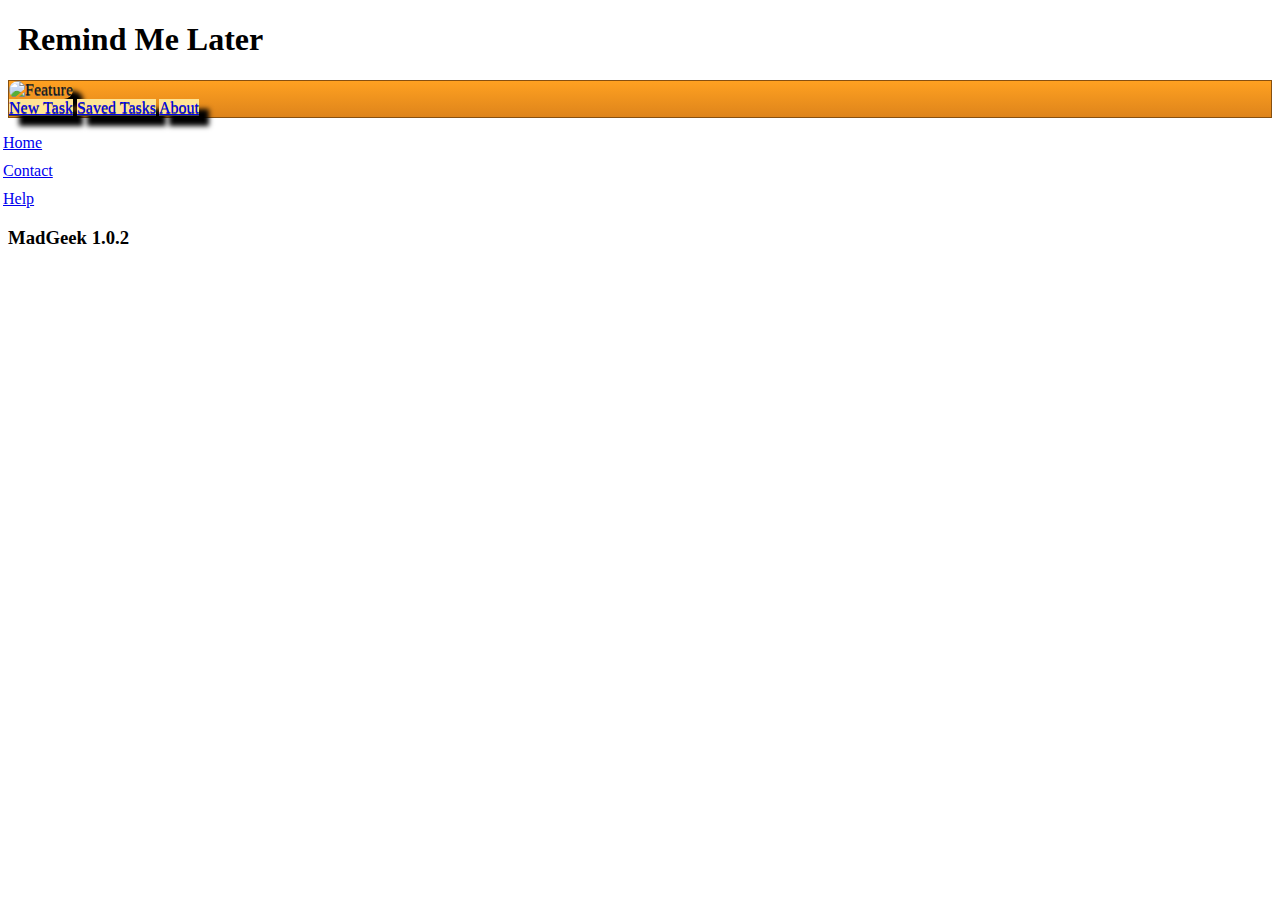
==== A/index.html @ e6d42c92 "All files added and completed" ====
<!doctype html>  
<html lang="en">
<head>

	<meta charset="utf-8">
	
	<title>Mobile Site Template</title>
	
	<!--  Mobile viewport optimized: j.mp/bplateviewport -->
	<meta name="HandheldFriendly" content="True">
	<meta name="MobileOptimized" content="320"/>
	<meta name="viewport" content="width=device-width, initial-scale=1.0">
	
	<!-- Mobile IE needs ClearType for smoothing fonts -->
	<meta http-equiv="cleartype" content="on">
	
	<!-- StyleSheets under here -->
	<link rel="stylesheet" href="http://code.jquery.com/mobile/1.1.0/jquery.mobile-1.1.0.min.css" />
	<link rel="stylesheet" href="css/style.css" />

	
	
	
	<!-- JavaScript is normally at the end of the body, except for Modernizr which enables HTML5 elements & feature detects -->
	<script src="js/libs/modernizr.custom.min.js"></script>
	
</head>

<body>

	<div data-role="page" id="mainTitle">
    
    <div data-role="header" data-position="fixed" id="head">
    <h1 style="text-align:left; margin-left:10px;">Remind Me Later</h1>
    </div>
    
<div data-role="content" id="mainView">


<img src="http://i24.photobucket.com/albums/c39/youngbutcute07/feature-1.png" alt="Feature" width= "285px" id="feature"/>

<div data-role="controlgroup" data-mini="true" id="theMenu">
<!--Main Buttons-->
		<a href="additem.html" data-role="button" id="mainButton" data-icon="plus" data-iconpos="right" data-theme="d">New Task</a>
		<a href= "#" id="displayData2" data-icon="grid" data-iconpos="right" data-role="button">Saved Tasks</a>
		<a href= "about.html" data-role="button" id="mainButton" data-iconpos="right" data-icon="info">About</a>
</div>
	
	</div>

	<div id="seeHere"></div>
		
<div data-role="footer" data-position="fixed" id="foot">
	<div data-role="navbar">
	<ul>
		<li><a href="#home" class="ui-btn-active">Home</a></li>
		<li><a href="contact.html">Contact</a></li>
		<li><a href="help.html">Help</a></li>
	</ul>
	</div><!-- /navbar -->
<h3>MadGeek 1.0.2</h3>
</div>
</div>

	<!-- JavaScript under here -->
	<script type="text/javascript" src="js/getIt.js"></script>
	<script type="text/javascript" src="js/json.js"></script>
	<script src="http://code.jquery.com/jquery-1.6.4.min.js"></script>
	<script src="http://code.jquery.com/mobile/1.1.0/jquery.mobile-1.1.0.min.js"></script>
	<script src="js/main.js"></script>

</body>
</html>
---- A/css/style.css ----
/*
* jQuery Mobile Framework 1.1.1 1981b3f5ec22675ae47df8f0bdf9622e7780e90e
* http://jquerymobile.com
*
* Copyright 2012 jQuery Foundation and other contributors
* Dual licensed under the MIT or GPL Version 2 licenses.
* http://jquery.org/license
*
*/
/* Swatches */

/* A
-----------------------------------------------------------------------------------------------------------*/

.ui-bar-a {
	border: 1px solid #cc9900 /*{a-bar-border}*/;
	background: #cc9900 /*{a-bar-background-color}*/;
	color: #ffffff /*{a-bar-color}*/;
	font-weight: bold;
	text-shadow: 0 /*{a-bar-shadow-x}*/ 1px /*{a-bar-shadow-y}*/ 1px /*{a-bar-shadow-radius}*/ #444444 /*{a-bar-shadow-color}*/;
	background-image: -webkit-gradient(linear, left top, left bottom, from( #e0a800 /*{a-bar-background-start}*/), to( #b78900 /*{a-bar-background-end}*/)); /* Saf4+, Chrome */
	background-image: -webkit-linear-gradient( #e0a800 /*{a-bar-background-start}*/, #b78900 /*{a-bar-background-end}*/); /* Chrome 10+, Saf5.1+ */
	background-image:    -moz-linear-gradient( #e0a800 /*{a-bar-background-start}*/, #b78900 /*{a-bar-background-end}*/); /* FF3.6 */
	background-image:     -ms-linear-gradient( #e0a800 /*{a-bar-background-start}*/, #b78900 /*{a-bar-background-end}*/); /* IE10 */
	background-image:      -o-linear-gradient( #e0a800 /*{a-bar-background-start}*/, #b78900 /*{a-bar-background-end}*/); /* Opera 11.10+ */
	background-image:         linear-gradient( #e0a800 /*{a-bar-background-start}*/, #b78900 /*{a-bar-background-end}*/);
}

#mainView {
	border: 1px solid #875010 /*{a-body-border}*/;
	color: #1a1a1a /*{a-body-color}*/;
	text-shadow: 0 /*{a-body-shadow-x}*/ 1px /*{a-body-shadow-y}*/ 0 /*{a-body-shadow-radius}*/ #444444 /*{a-body-shadow-color}*/;
	background: #f7931e /*{a-body-background-color}*/;
	background-image: -webkit-gradient(linear, left top, left bottom, from( #FFa121 /*{a-body-background-start}*/), to( #de841b /*{a-body-background-end}*/)); /* Saf4+, Chrome */
	background-image: -webkit-linear-gradient( #FFa121 /*{a-body-background-start}*/, #de841b /*{a-body-background-end}*/); /* Chrome 10+, Saf5.1+ */
	background-image:    -moz-linear-gradient( #FFa121 /*{a-body-background-start}*/, #de841b /*{a-body-background-end}*/); /* FF3.6 */
	background-image:     -ms-linear-gradient( #FFa121 /*{a-body-background-start}*/, #de841b /*{a-body-background-end}*/); /* IE10 */
	background-image:      -o-linear-gradient( #FFa121 /*{a-body-background-start}*/, #de841b /*{a-body-background-end}*/); /* Opera 11.10+ */
	background-image:         linear-gradient( #FFa121 /*{a-body-background-start}*/, #de841b /*{a-body-background-end}*/);
}

.ui-overlay-a {
	background-image: none;
	border-width: 0;
}

.ui-btn-up-a {
	border: 1px solid #ffe494 /*{a-bup-border}*/;
	background: #ffe494 /*{a-bup-background-color}*/;
	font-weight: bold;
	color: #000000 /*{a-bup-color}*/;
	text-shadow: 0 /*{a-bup-shadow-x}*/ 1px /*{a-bup-shadow-y}*/ 0 /*{a-bup-shadow-radius}*/ #eeeeee /*{a-bup-shadow-color}*/;
	background-image: -webkit-gradient(linear, left top, left bottom, from( #FFfaa2 /*{a-bup-background-start}*/), to( #e5cd85 /*{a-bup-background-end}*/)); /* Saf4+, Chrome */
	background-image: -webkit-linear-gradient( #FFfaa2 /*{a-bup-background-start}*/, #e5cd85 /*{a-bup-background-end}*/); /* Chrome 10+, Saf5.1+ */
	background-image:    -moz-linear-gradient( #FFfaa2 /*{a-bup-background-start}*/, #e5cd85 /*{a-bup-background-end}*/); /* FF3.6 */
	background-image:     -ms-linear-gradient( #FFfaa2 /*{a-bup-background-start}*/, #e5cd85 /*{a-bup-background-end}*/); /* IE10 */
	background-image:      -o-linear-gradient( #FFfaa2 /*{a-bup-background-start}*/, #e5cd85 /*{a-bup-background-end}*/); /* Opera 11.10+ */
	background-image:         linear-gradient( #FFfaa2 /*{a-bup-background-start}*/, #e5cd85 /*{a-bup-background-end}*/);
}

#mainButton{
background: #ffe494;
box-shadow: 10px 10px 5px #000000;
}

#displayData2{
background: #ffe494;
box-shadow: 10px 10px 5px #000000;
}

#txt{
border-radius:25px;
border:2px solid;
border-color:#ffe494;
background: #ffe494;
box-shadow: 10px 10px 5px #000000;
}

#subHead{border-radius:25px;
border:1px solid;
border-color:#ffe494;
background: #ffe494;
box-shadow: 10px 10px 5px #000000;
margin-bottom:25px;}


#trueTxt{
margin-left: 10px;
}
li{
	display:block;
	margin-bottom: 10px;
	margin-left: -45px;	
	}

/*Display Task list*/
#listing{
	font-family:Tahoma, Geneva, sans-serif;
	margin-left: -30px;
	}	
	#seeHere{background:#ffe494;}
/*Display Task list images*/
img{
	margin-top: 10px;
		}

#feature{
	margin-top: -5px;
	margin-bottom: -1px;
	border-radius:25px;
	box-shadow: 10px 10px 5px #000000;
	}
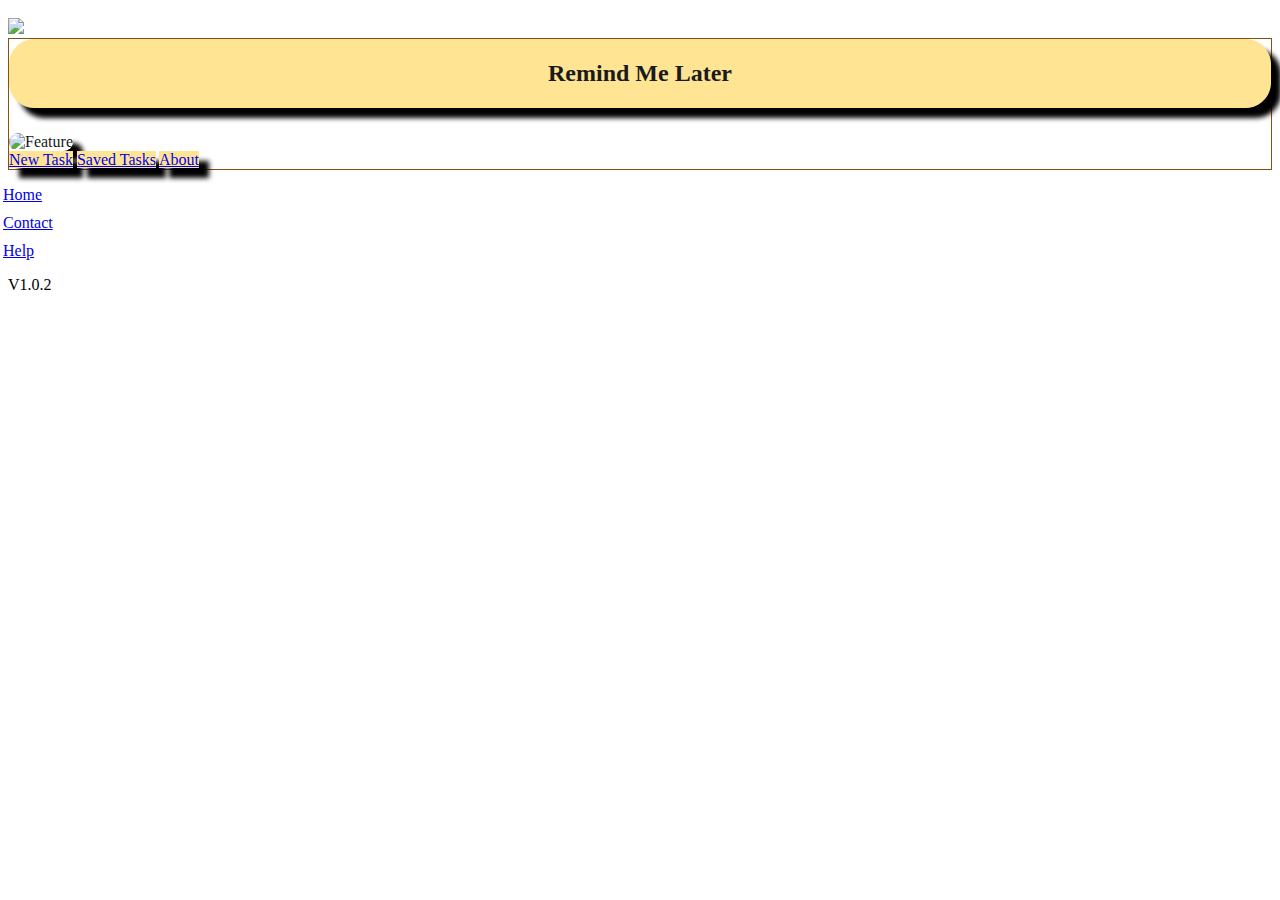
==== commit 1a19a3b2: "Updates made" ====
--- a/A/index.html
+++ b/A/index.html
@@ -31,11 +31,14 @@
 	<div data-role="page" id="mainTitle">
     
     <div data-role="header" data-position="fixed" id="head">
-    <h1 style="text-align:left; margin-left:10px;">Remind Me Later</h1>
+    <img src="http://i24.photobucket.com/albums/c39/youngbutcute07/Untitled-1-2.png" height="30px"/>
     </div>
-    
+        
 <div data-role="content" id="mainView">
 
+<div id="subHead">
+    <center><h2>Remind Me Later</h2></center>
+</div>
 
 <img src="http://i24.photobucket.com/albums/c39/youngbutcute07/feature-1.png" alt="Feature" width= "285px" id="feature"/>
 
@@ -58,7 +61,7 @@
 		<li><a href="help.html">Help</a></li>
 	</ul>
 	</div><!-- /navbar -->
-<h3>MadGeek 1.0.2</h3>
+	V1.0.2
 </div>
 </div>
 
--- a/A/css/style.css
+++ b/A/css/style.css
@@ -29,14 +29,8 @@
 #mainView {
 	border: 1px solid #875010 /*{a-body-border}*/;
 	color: #1a1a1a /*{a-body-color}*/;
-	text-shadow: 0 /*{a-body-shadow-x}*/ 1px /*{a-body-shadow-y}*/ 0 /*{a-body-shadow-radius}*/ #444444 /*{a-body-shadow-color}*/;
-	background: #f7931e /*{a-body-background-color}*/;
-	background-image: -webkit-gradient(linear, left top, left bottom, from( #FFa121 /*{a-body-background-start}*/), to( #de841b /*{a-body-background-end}*/)); /* Saf4+, Chrome */
-	background-image: -webkit-linear-gradient( #FFa121 /*{a-body-background-start}*/, #de841b /*{a-body-background-end}*/); /* Chrome 10+, Saf5.1+ */
-	background-image:    -moz-linear-gradient( #FFa121 /*{a-body-background-start}*/, #de841b /*{a-body-background-end}*/); /* FF3.6 */
-	background-image:     -ms-linear-gradient( #FFa121 /*{a-body-background-start}*/, #de841b /*{a-body-background-end}*/); /* IE10 */
-	background-image:      -o-linear-gradient( #FFa121 /*{a-body-background-start}*/, #de841b /*{a-body-background-end}*/); /* Opera 11.10+ */
-	background-image:         linear-gradient( #FFa121 /*{a-body-background-start}*/, #de841b /*{a-body-background-end}*/);
+	background:url(http://i24.photobucket.com/albums/c39/youngbutcute07/images-1.jpg) /*{a-body-background-color}*/;
+	background-size:100% 100%;
 }
 
 .ui-overlay-a {
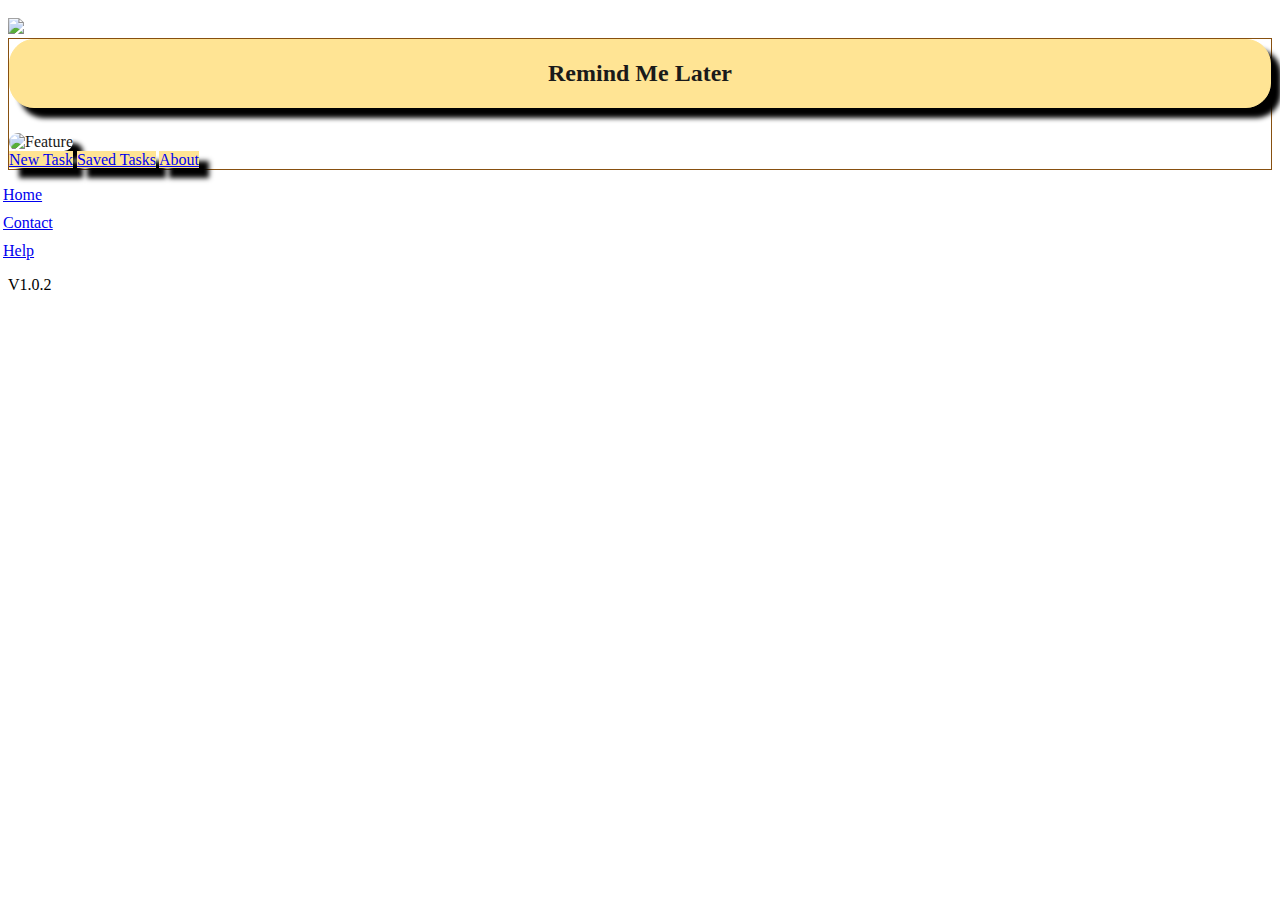
==== commit 55cee781: "updated" ====
--- a/A/index.html
+++ b/A/index.html
@@ -44,9 +44,9 @@
 
 <div data-role="controlgroup" data-mini="true" id="theMenu">
 <!--Main Buttons-->
-		<a href="additem.html" data-role="button" id="mainButton" data-icon="plus" data-iconpos="right" data-theme="d">New Task</a>
-		<a href= "#" id="displayData2" data-icon="grid" data-iconpos="right" data-role="button">Saved Tasks</a>
-		<a href= "about.html" data-role="button" id="mainButton" data-iconpos="right" data-icon="info">About</a>
+		<a href="additem.html" data-role="button" id="mainButton" data-icon="plus" data-iconpos="right" data-ajax="false">New Task</a>
+		<a href= "#" id="displayData2" data-icon="grid" data-iconpos="right" data-role="button" data-ajax="false">Saved Tasks</a>
+		<a href= "about.html" data-role="button" id="mainButton" data-iconpos="right" data-icon="info" data-ajax="false">About</a>
 </div>
 	
 	</div>
@@ -70,7 +70,6 @@
 	<script type="text/javascript" src="js/json.js"></script>
 	<script src="http://code.jquery.com/jquery-1.6.4.min.js"></script>
 	<script src="http://code.jquery.com/mobile/1.1.0/jquery.mobile-1.1.0.min.js"></script>
-	<script src="js/main.js"></script>
 
 </body>
 </html>--- a/A/css/style.css
+++ b/A/css/style.css
@@ -57,6 +57,11 @@
 box-shadow: 10px 10px 5px #000000;
 }
 
+#addNow{
+background: #ffe494;
+box-shadow: 10px 10px 5px #000000;
+}
+
 #displayData2{
 background: #ffe494;
 box-shadow: 10px 10px 5px #000000;
